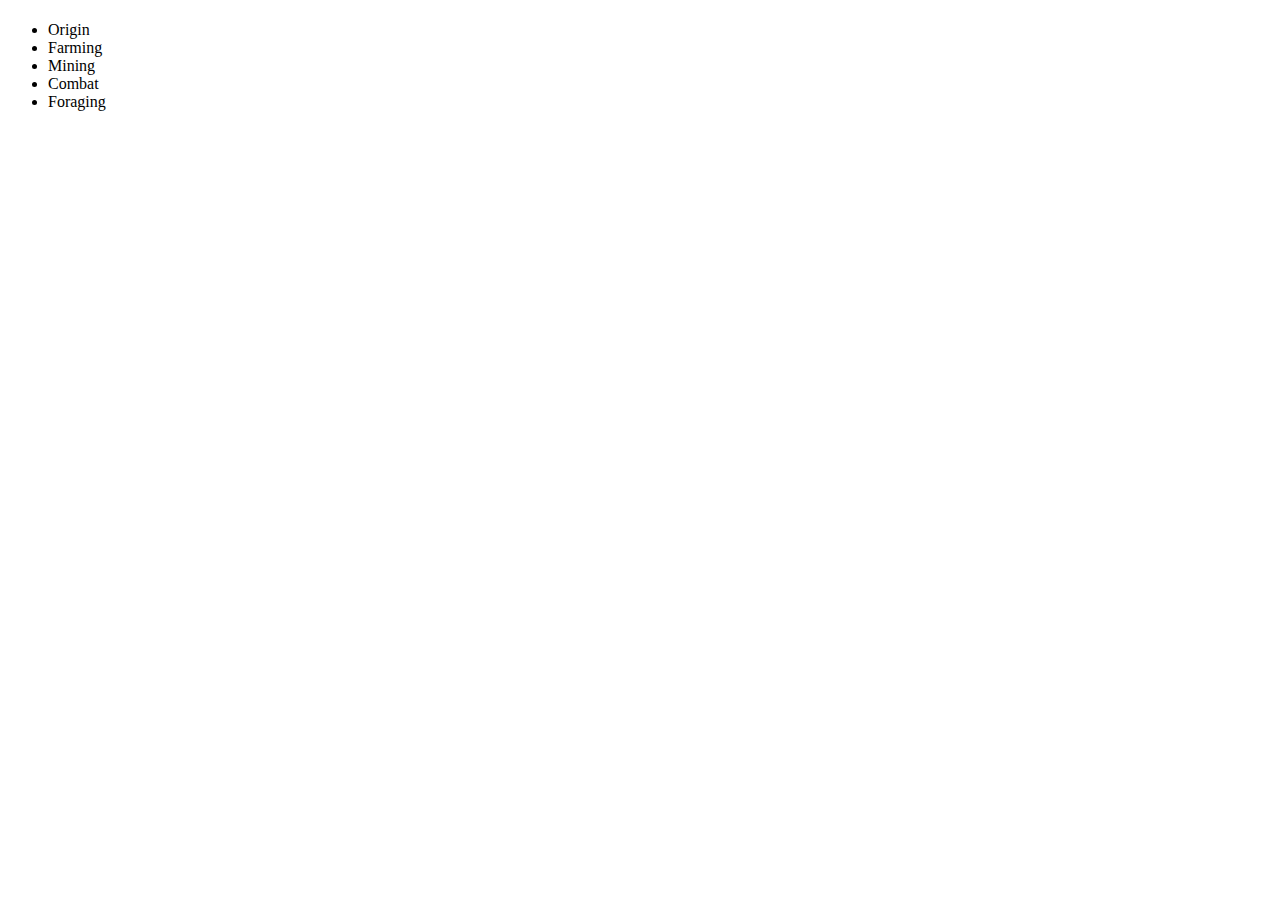
==== index.html @ 65727ee9 "skele" ====
<!DOCTYPE html>
<html lang="en">
<head>
    <meta charset="UTF-8">
    <meta name="viewport" content="width=device-width, initial-scale=1.0">
    <title>Hypixel Skyblock Skill Guide</title>
</head>
<body>
    <header class="header">
        <h1 class="logo"><a href="#"></a></h1>
        <ul class="main-nav">
            <li><a href="#"></a>Origin</li>
            <li><a href="#"></a>Farming</li>
            <li><a href="#"></a>Mining</li>
            <li><a href="#"></a>Combat</li>
            <li><a href="#"></a>Foraging</li>
        </ul>
    </header>

    <main class="container">
        <div class="container1">

        </div>
        <div class="container2">

        </div>
        <div class="container3">

        </div>
        <div class="container4">

        </div>
        <div class="container5">
            
        </div>
    </main>

</body>
</html>
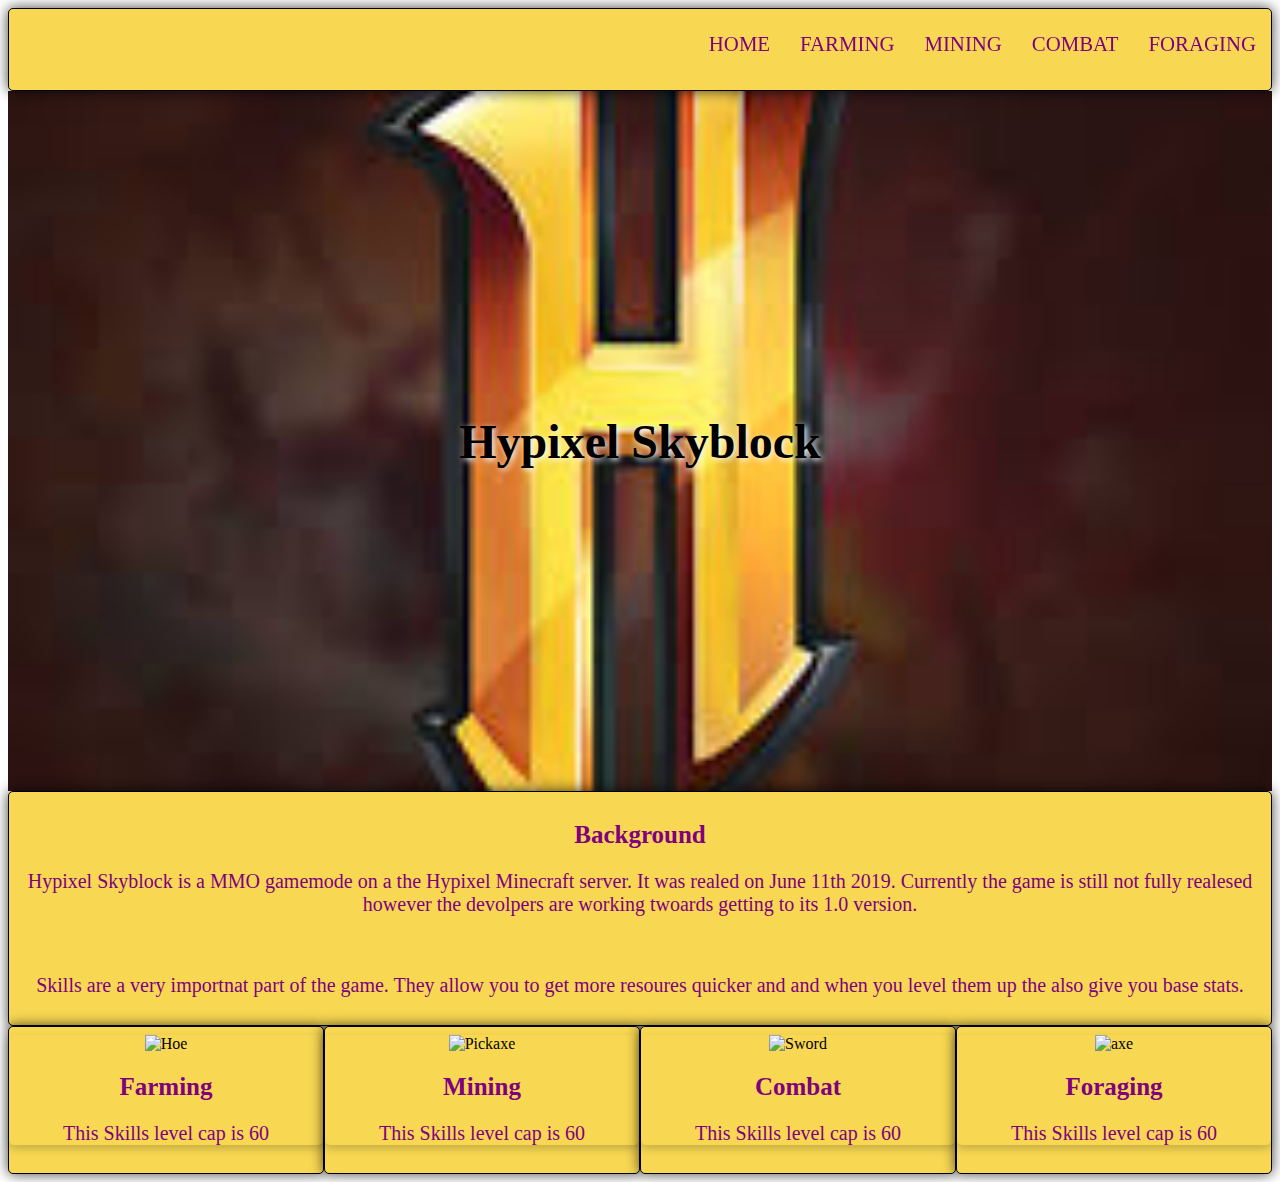
==== commit 205885c7: "I want to dieeeeee" ====
--- a/index.html
+++ b/index.html
@@ -3,35 +3,60 @@
 <head>
     <meta charset="UTF-8">
     <meta name="viewport" content="width=device-width, initial-scale=1.0">
+    <link rel="stylesheet" href="styles.css">
     <title>Hypixel Skyblock Skill Guide</title>
 </head>
 <body>
     <header class="header">
         <h1 class="logo"><a href="#"></a></h1>
         <ul class="main-nav">
-            <li><a href="#"></a>Origin</li>
-            <li><a href="#"></a>Farming</li>
-            <li><a href="#"></a>Mining</li>
-            <li><a href="#"></a>Combat</li>
-            <li><a href="#"></a>Foraging</li>
+            <li><a href="#">Home</a></li>
+            <li><a href="#">Farming</a></li>
+            <li><a href="#">Mining</a></li>
+            <li><a href="#">Combat</a></li>
+            <li><a href="#">Foraging</a></li>
         </ul>
     </header>
 
+    <div id="hero" class="hero">
+        <h2 class="hero-title">Hypixel Skyblock</h2>
+    </div>
+
     <main class="container">
+        
         <div class="container1">
-
+            <h2>Background</h2>
+            <p>Hypixel Skyblock is a MMO gamemode on a the Hypixel Minecraft server. It was realed on June 11th 2019. Currently the game is still not fully realesed however the devolpers are working twoards getting to its 1.0 version.</p>
+            <br>
+            <p>Skills are a very importnat part of the game. They allow you to get more resoures quicker and and when you level them up the also give you base stats.</p>
         </div>
         <div class="container2">
-
+            <div class="card">
+                <img src="https://wiki.hypixel.net/images/c/ce/Minecraft_items_golden_hoe.png" alt="Hoe">
+                <h2>Farming</h2>
+                <p>This Skills level cap is 60 </p>
+            </div>
         </div>
         <div class="container3">
-
+            <div class="card">
+                <img src="https://wiki.hypixel.net/images/a/a4/Minecraft_items_stone_pickaxe.png" alt="Pickaxe">
+                <h2>Mining</h2>
+                <p>This Skills level cap is 60 </p>
+            </div>
         </div>
         <div class="container4">
-
+            <div class="card">
+                <img src="https://wiki.hypixel.net/images/f/fe/Minecraft_items_stone_sword.png" alt="Sword">
+                <h2>Combat</h2>
+                <p>This Skills level cap is 60</p>
+            </div>
         </div>
         <div class="container5">
-            
+            <div class="card">
+                <img src="https://wiki.hypixel.net/images/a/ae/Minecraft_items_golden_axe.png" alt="axe">
+                <h2>Foraging</h2>
+                <p>This Skills level cap is 60</p>
+            </div>
         </div>
     </main>
 
--- a/styles.css
+++ b/styles.css
@@ -0,0 +1,218 @@
+/* Colors
+Yellow #F8D852
+Browns #311814
+Darker Brown #2E1412
+Burnt Orange #853822
+Lighter #CB722E
+ ------ */
+
+
+* {
+    text-align: center;
+}
+
+
+ul {
+    list-style: none;
+}
+
+a {
+    color: #fff;
+    text-decoration: none;
+}
+
+#hero {
+    background-image: url(../images/HypixelLogo.jpeg);
+    background-repeat: no-repeat;
+    background-size: cover;
+    background-position-y: center;
+    min-height: 700px;
+}
+
+.hero {
+    display: flex;
+    align-items: center;
+    justify-content: center;
+}
+
+.hero h2,
+.hero p {
+    color: #000;
+    font-size: 3rem;
+    text-shadow: 2px 2px 6px #fff;
+    text-align: center;
+}
+
+.main-nav{
+    margin-top: 5px;
+}
+
+.logo a,
+.main-nav a {
+    padding: 10px 15px;
+    text-transform: uppercase;
+    text-align: center;
+    display: block;
+}
+
+.main-nav a {
+    color: purple;
+    font-size: 1.3em;
+}
+
+.main-nav a:hover {
+    color: #192227;
+}
+
+.header {
+    padding-top: .5em;
+    padding-bottom: .5em;
+    border: 1px solid ;
+    background-color: #f8d852;
+    box-shadow: 0px 0px 14px 0px rgba(0,0,0,0.75);
+    border-radius: 5px;
+    position: sticky;
+    overflow: hidden;
+    top: 0;
+}
+
+.container1 p,
+.container2 p,
+.container3 p,
+.container4 p,
+.container5 p {
+    color: purple;
+    font-size: 20px;
+}
+
+.container1 h2,
+.container2 h2,
+.container3 h2,
+.container4 h2,
+.container5 h2 {
+    color: purple;
+    font-size: 25px;
+}
+
+.container1,
+.container2,
+.container3,
+.container4,
+.container5 {
+    padding-top: .5em;
+    padding-bottom: .5em;
+    border: 1px solid ;
+    background-color: #f8d852;
+    box-shadow: 0px 0px 14px 0px rgba(0,0,0,0.75);
+    border-radius: 5px;
+}
+
+.card {
+    box-shadow: 0 4px 8px 0 rgba(0,0,0,0.2);
+    transition: 0.3s;
+    border-radius: 5px;
+  }
+
+  .card:hover {
+    box-shadow: 0 8px 16px 0 rgba(0,0,0,0.2);
+  }
+
+  .card1,
+  .card2,
+  .card3,
+  .card4 {
+    padding: 2px 16px;
+  }
+
+
+/*=================================
+            CSS GRID RULES
+=================================*/
+.container {
+    display: grid;
+}
+
+
+/*-------------Tablet Media Query---------*/
+@media screen and (min-width: 769px) {
+
+    .header, 
+    .main-nav {
+        display: flex;
+        justify-content: space-between;
+    }
+
+    .header {
+        flex-direction: column;
+        align-items: center;
+        .header {
+            width: 80%;
+            margin: 0% auto;
+            max-width: 1150px;
+        }
+
+        .container {
+            grid-template-columns: 1fr 1fr;
+            grid-auto-rows: minmax(100px, auto);
+        }
+
+        .container1 {
+            grid-column: 1/5;
+        }
+    
+        .container2 {
+            grid-column: 1/5;
+        }
+    
+        .container3 {
+            grid-column: 1/5;
+        }
+    
+        .container4 {
+            grid-column: 1/5;
+        }
+    
+        .container5 {
+            grid-column: 1/5;
+        }
+
+    }
+
+}
+/*-------------End of Tablet Media Query---------*/
+
+/*------------- Large Display Media Query---------*/
+@media screen and (min-width: 1025px) {
+
+    .header {
+        flex-direction: row;
+        justify-content: space-between;
+    }
+
+    .container {
+        grid-template-columns:1fr 1fr 1fr 1fr;
+        grid-auto-rows: minmax(100px, auto);
+    }
+
+    .container1 {
+        grid-column: 1/5;
+    }
+
+    .container2 {
+        grid-column: 1/2;
+    }
+
+    .container3 {
+        grid-column: 2/3;
+    }
+
+    .container4 {
+        grid-column: 3/4;
+    }
+
+    .container5 {
+        grid-column: 4/5;
+    }
+
+}
+/*------------- End of Large Display Media Query ------------*/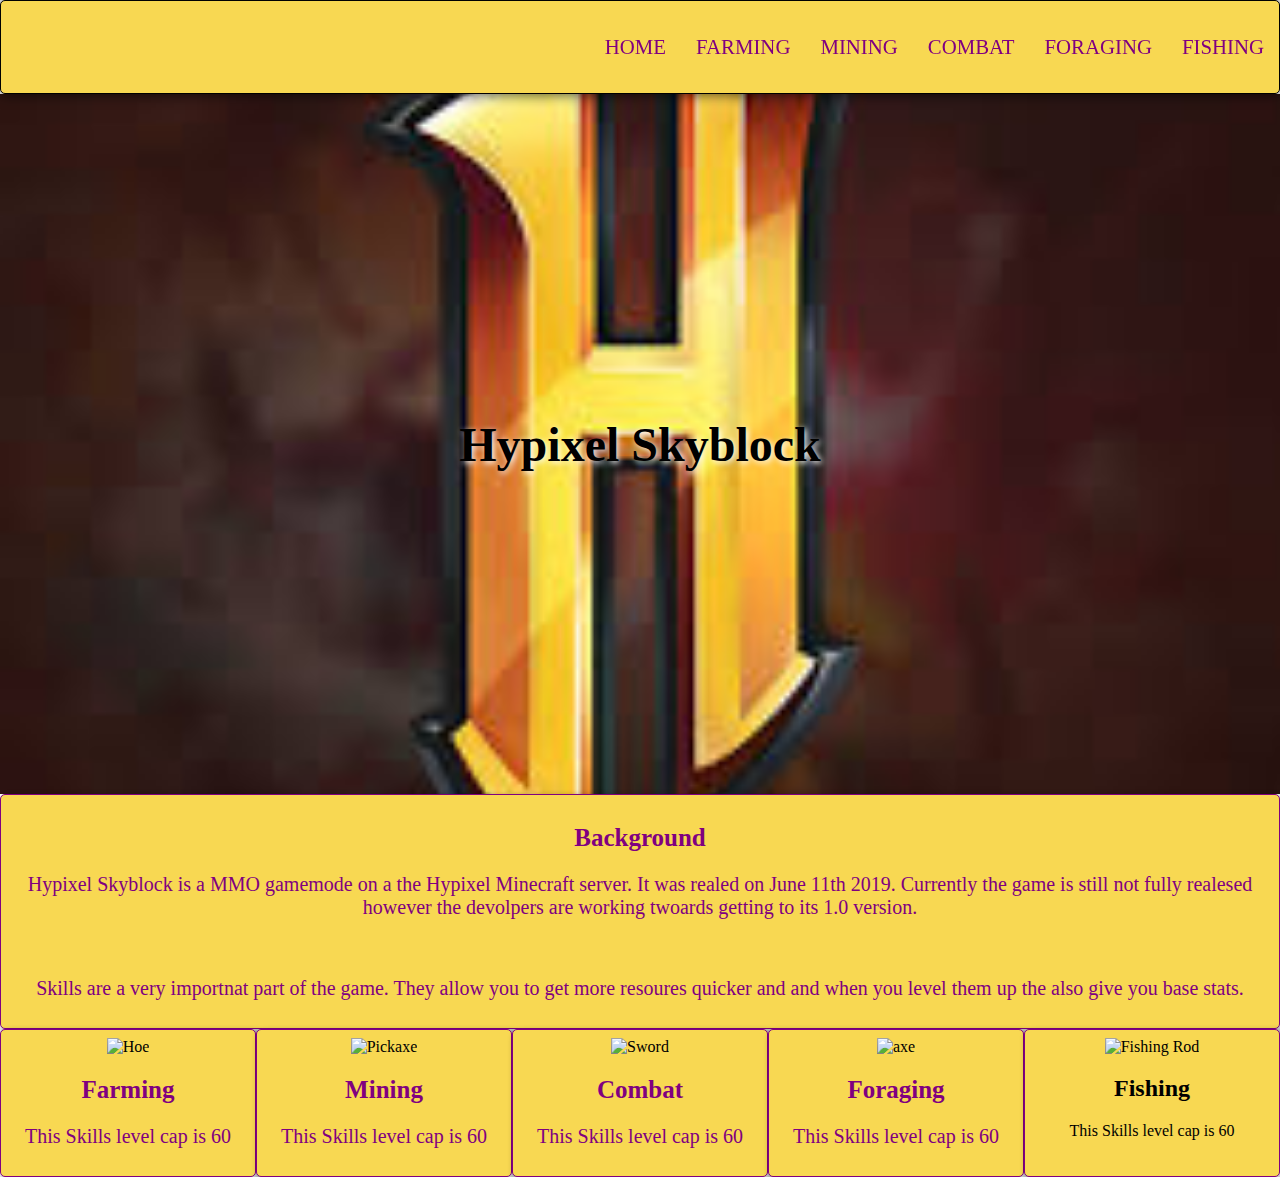
==== commit 56791bad: "We're all good now" ====
--- a/index.html
+++ b/index.html
@@ -15,6 +15,7 @@
             <li><a href="#">Mining</a></li>
             <li><a href="#">Combat</a></li>
             <li><a href="#">Foraging</a></li>
+            <li><a href="#">Fishing</a></li>
         </ul>
     </header>
 
@@ -31,32 +32,39 @@
             <p>Skills are a very importnat part of the game. They allow you to get more resoures quicker and and when you level them up the also give you base stats.</p>
         </div>
         <div class="container2">
-            <div class="card">
+            <span class="card">
                 <img src="https://wiki.hypixel.net/images/c/ce/Minecraft_items_golden_hoe.png" alt="Hoe">
                 <h2>Farming</h2>
                 <p>This Skills level cap is 60 </p>
-            </div>
+            </span>
         </div>
         <div class="container3">
-            <div class="card">
+            <span class="card">
                 <img src="https://wiki.hypixel.net/images/a/a4/Minecraft_items_stone_pickaxe.png" alt="Pickaxe">
                 <h2>Mining</h2>
                 <p>This Skills level cap is 60 </p>
-            </div>
+            </span>
         </div>
         <div class="container4">
-            <div class="card">
+            <span class="card">
                 <img src="https://wiki.hypixel.net/images/f/fe/Minecraft_items_stone_sword.png" alt="Sword">
                 <h2>Combat</h2>
                 <p>This Skills level cap is 60</p>
-            </div>
+            </span>
         </div>
         <div class="container5">
-            <div class="card">
+            <span class="card">
                 <img src="https://wiki.hypixel.net/images/a/ae/Minecraft_items_golden_axe.png" alt="axe">
                 <h2>Foraging</h2>
                 <p>This Skills level cap is 60</p>
-            </div>
+            </span>
+        </div>
+        <div class="container6">
+            <span class="card">
+                <img src="" alt="Fishing Rod">
+                <h2>Fishing</h2>
+                <p>This Skills level cap is 60</p>
+            </span>
         </div>
     </main>
 
--- a/styles.css
+++ b/styles.css
@@ -11,6 +11,10 @@
     text-align: center;
 }
 
+body {
+    margin: 0%;
+}
+
 
 ul {
     list-style: none;
@@ -41,10 +45,6 @@
     font-size: 3rem;
     text-shadow: 2px 2px 6px #fff;
     text-align: center;
-}
-
-.main-nav{
-    margin-top: 5px;
 }
 
 .logo a,
@@ -98,30 +98,25 @@
 .container2,
 .container3,
 .container4,
-.container5 {
+.container5,
+.container6 {
     padding-top: .5em;
     padding-bottom: .5em;
     border: 1px solid ;
+    border-color: purple;
     background-color: #f8d852;
-    box-shadow: 0px 0px 14px 0px rgba(0,0,0,0.75);
+    box-shadow: 5px 5px 5px 5px rgba(0, 0, 0, 0.2);
     border-radius: 5px;
 }
 
-.card {
-    box-shadow: 0 4px 8px 0 rgba(0,0,0,0.2);
-    transition: 0.3s;
-    border-radius: 5px;
-  }
-
-  .card:hover {
-    box-shadow: 0 8px 16px 0 rgba(0,0,0,0.2);
-  }
-
-  .card1,
-  .card2,
-  .card3,
-  .card4 {
-    padding: 2px 16px;
+.container1:hover,
+.container2:hover,
+.container3:hover,
+.container4:hover,
+.container5:hover,
+.container6:hover {
+    box-shadow: 10px 10px 10px 10px rgba(0,0,0, 0.75);
+    z-index: 2;
   }
 
 
@@ -175,7 +170,6 @@
         .container5 {
             grid-column: 1/5;
         }
-
     }
 
 }
@@ -187,15 +181,16 @@
     .header {
         flex-direction: row;
         justify-content: space-between;
+        margin: 0% auto;
     }
 
     .container {
-        grid-template-columns:1fr 1fr 1fr 1fr;
+        grid-template-columns:1fr 1fr 1fr 1fr 1fr;
         grid-auto-rows: minmax(100px, auto);
     }
 
     .container1 {
-        grid-column: 1/5;
+        grid-column: 1/6;
     }
 
     .container2 {
@@ -214,5 +209,9 @@
         grid-column: 4/5;
     }
 
+    .container6 {
+        grid-column: 5/6;
+    }
+
 }
 /*------------- End of Large Display Media Query ------------*/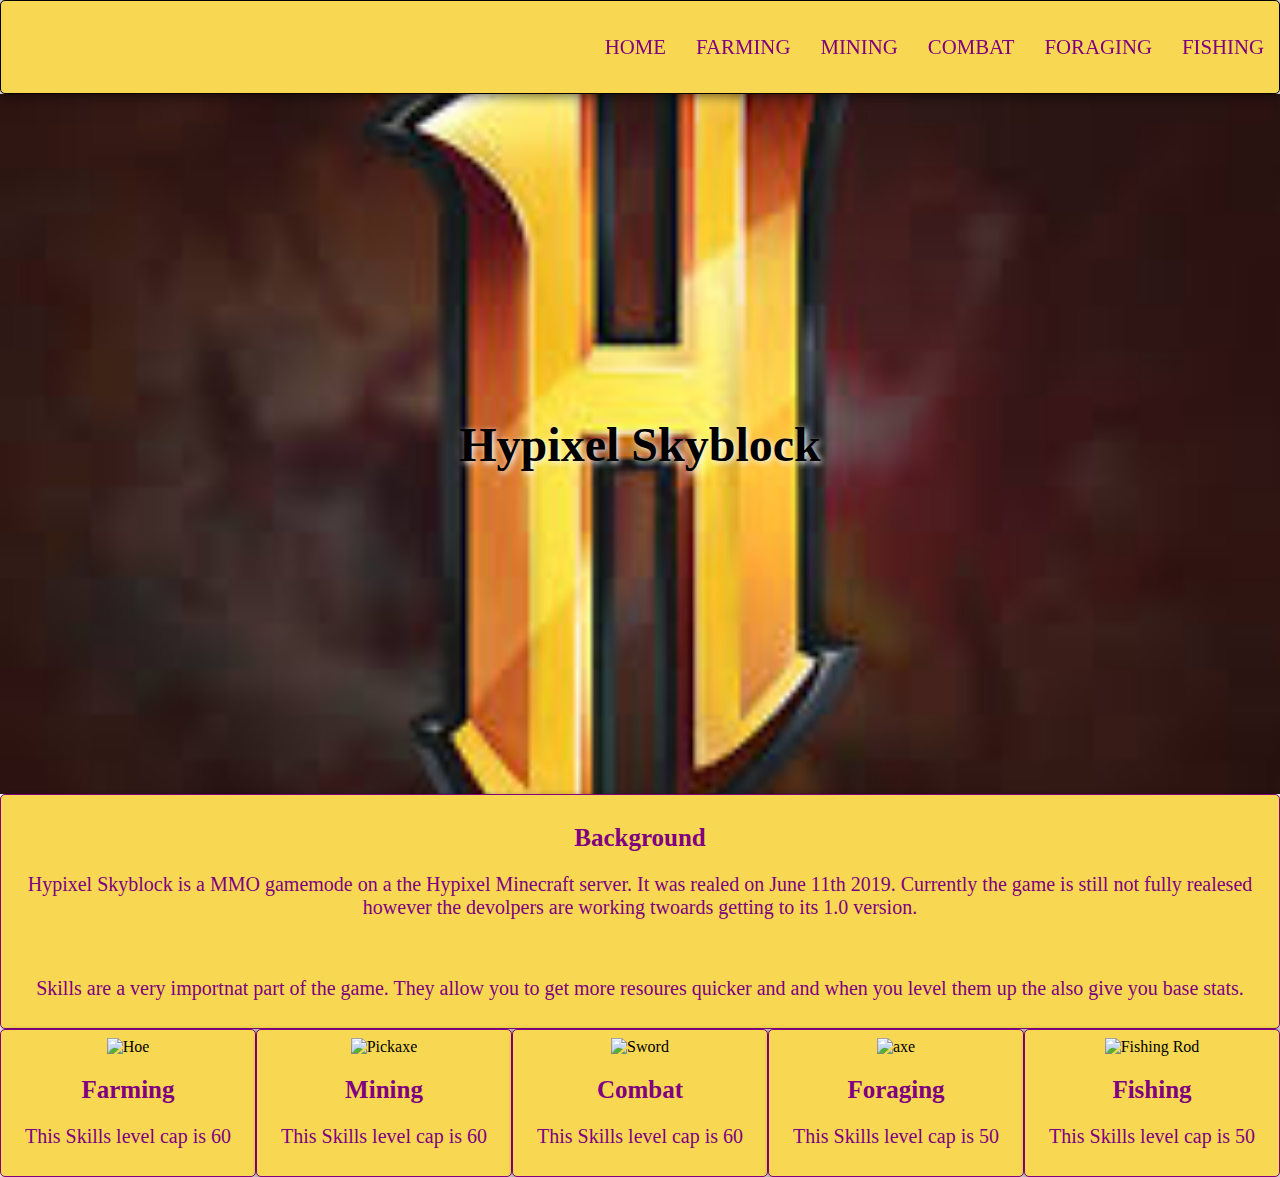
==== commit c41e1d8c: "Doneish" ====
--- a/index.html
+++ b/index.html
@@ -10,12 +10,12 @@
     <header class="header">
         <h1 class="logo"><a href="#"></a></h1>
         <ul class="main-nav">
-            <li><a href="#">Home</a></li>
-            <li><a href="#">Farming</a></li>
-            <li><a href="#">Mining</a></li>
-            <li><a href="#">Combat</a></li>
-            <li><a href="#">Foraging</a></li>
-            <li><a href="#">Fishing</a></li>
+            <li><a href="index.html">Home</a></li>
+            <li><a href="Farming.html">Farming</a></li>
+            <li><a href="Mining.html">Mining</a></li>
+            <li><a href="Combat.html">Combat</a></li>
+            <li><a href="Foraging.html">Foraging</a></li>
+            <li><a href="Fishing.html">Fishing</a></li>
         </ul>
     </header>
 
@@ -32,39 +32,29 @@
             <p>Skills are a very importnat part of the game. They allow you to get more resoures quicker and and when you level them up the also give you base stats.</p>
         </div>
         <div class="container2">
-            <span class="card">
-                <img src="https://wiki.hypixel.net/images/c/ce/Minecraft_items_golden_hoe.png" alt="Hoe">
-                <h2>Farming</h2>
-                <p>This Skills level cap is 60 </p>
-            </span>
+            <img src="https://wiki.hypixel.net/images/c/ce/Minecraft_items_golden_hoe.png" alt="Hoe">
+            <h2>Farming</h2>
+            <p>This Skills level cap is 60 </p>
         </div>
         <div class="container3">
-            <span class="card">
-                <img src="https://wiki.hypixel.net/images/a/a4/Minecraft_items_stone_pickaxe.png" alt="Pickaxe">
-                <h2>Mining</h2>
-                <p>This Skills level cap is 60 </p>
-            </span>
+            <img src="https://wiki.hypixel.net/images/a/a4/Minecraft_items_stone_pickaxe.png" alt="Pickaxe">
+            <h2>Mining</h2>
+            <p>This Skills level cap is 60 </p>
         </div>
         <div class="container4">
-            <span class="card">
-                <img src="https://wiki.hypixel.net/images/f/fe/Minecraft_items_stone_sword.png" alt="Sword">
-                <h2>Combat</h2>
-                <p>This Skills level cap is 60</p>
-            </span>
+            <img src="https://wiki.hypixel.net/images/f/fe/Minecraft_items_stone_sword.png" alt="Sword">
+            <h2>Combat</h2>
+            <p>This Skills level cap is 60</p>
         </div>
         <div class="container5">
-            <span class="card">
-                <img src="https://wiki.hypixel.net/images/a/ae/Minecraft_items_golden_axe.png" alt="axe">
-                <h2>Foraging</h2>
-                <p>This Skills level cap is 60</p>
-            </span>
+            <img src="https://wiki.hypixel.net/images/a/ae/Minecraft_items_golden_axe.png" alt="axe">
+            <h2>Foraging</h2>
+            <p>This Skills level cap is 50</p>
         </div>
         <div class="container6">
-            <span class="card">
-                <img src="" alt="Fishing Rod">
-                <h2>Fishing</h2>
-                <p>This Skills level cap is 60</p>
-            </span>
+            <img src="https://wiki.hypixel.net/images/2/24/Minecraft_items_fishing_rod.png" alt="Fishing Rod">
+            <h2>Fishing</h2>
+            <p>This Skills level cap is 50</p>
         </div>
     </main>
 
--- a/styles.css
+++ b/styles.css
@@ -61,7 +61,7 @@
 }
 
 .main-nav a:hover {
-    color: #192227;
+    color: #2E1412;
 }
 
 .header {
@@ -74,13 +74,22 @@
     position: sticky;
     overflow: hidden;
     top: 0;
+    z-index: 3;
+}
+
+img {
+    max-height: 250px;
 }
 
 .container1 p,
 .container2 p,
 .container3 p,
 .container4 p,
-.container5 p {
+.container5 p, 
+.container6 p,
+.container7 p,
+.container8 p,
+.container9 p {
     color: purple;
     font-size: 20px;
 }
@@ -89,7 +98,11 @@
 .container2 h2,
 .container3 h2,
 .container4 h2,
-.container5 h2 {
+.container5 h2,
+.container6 h2,
+.container7 h2,
+.container8 h2,
+.container9 h2  {
     color: purple;
     font-size: 25px;
 }
@@ -99,7 +112,10 @@
 .container3,
 .container4,
 .container5,
-.container6 {
+.container6,
+.container7,
+.container8,
+.container9 {
     padding-top: .5em;
     padding-bottom: .5em;
     border: 1px solid ;
@@ -114,8 +130,16 @@
 .container3:hover,
 .container4:hover,
 .container5:hover,
-.container6:hover {
-    box-shadow: 10px 10px 10px 10px rgba(0,0,0, 0.75);
+.container7:hover,
+.container8:hover,
+.container9:hover {
+    box-shadow: 7px 7px 7px 7px rgba(0,0,0, 0.35);
+    z-index: 2;
+  }
+
+  .container6:hover,
+  .container9:hover {
+    box-shadow: -7px 0px 7px rgba(0,0,0, 0.45);
     z-index: 2;
   }
 
@@ -213,5 +237,17 @@
         grid-column: 5/6;
     }
 
+    .container7 {
+        grid-column: 1/3;
+    }
+
+    .container8 {
+        grid-column: 3/4;
+    }
+
+    .container9 {
+        grid-column: 4/6;
+    }
+
 }
 /*------------- End of Large Display Media Query ------------*/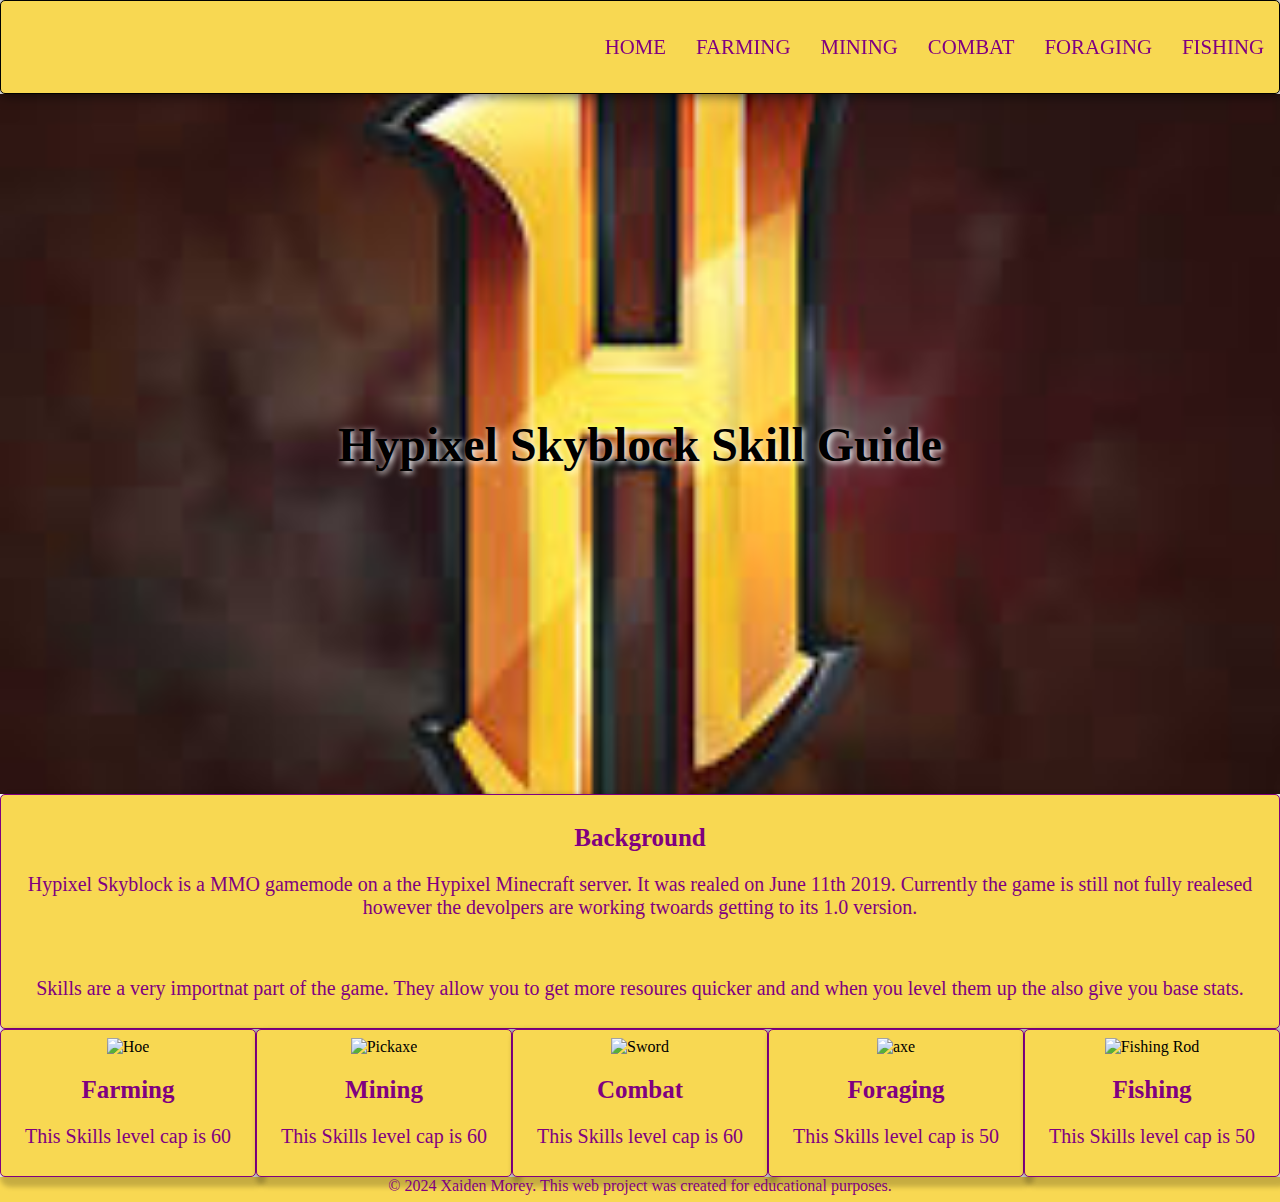
==== commit 52494fd9: "Footer" ====
--- a/index.html
+++ b/index.html
@@ -20,7 +20,7 @@
     </header>
 
     <div id="hero" class="hero">
-        <h2 class="hero-title">Hypixel Skyblock</h2>
+        <h2 class="hero-title">Hypixel Skyblock Skill Guide</h2>
     </div>
 
     <main class="container">
@@ -58,5 +58,9 @@
         </div>
     </main>
 
+    <footer>
+            &copy; 2024 Xaiden Morey. This web project was created for educational purposes.
+    </footer>
+
 </body>
 </html>--- a/styles.css
+++ b/styles.css
@@ -250,4 +250,11 @@
     }
 
 }
-/*------------- End of Large Display Media Query ------------*/+/*------------- End of Large Display Media Query ------------*/
+
+footer {
+    margin-top: 0;
+    background-color: #f8d852;
+    color: purple;
+    height: 25px;
+}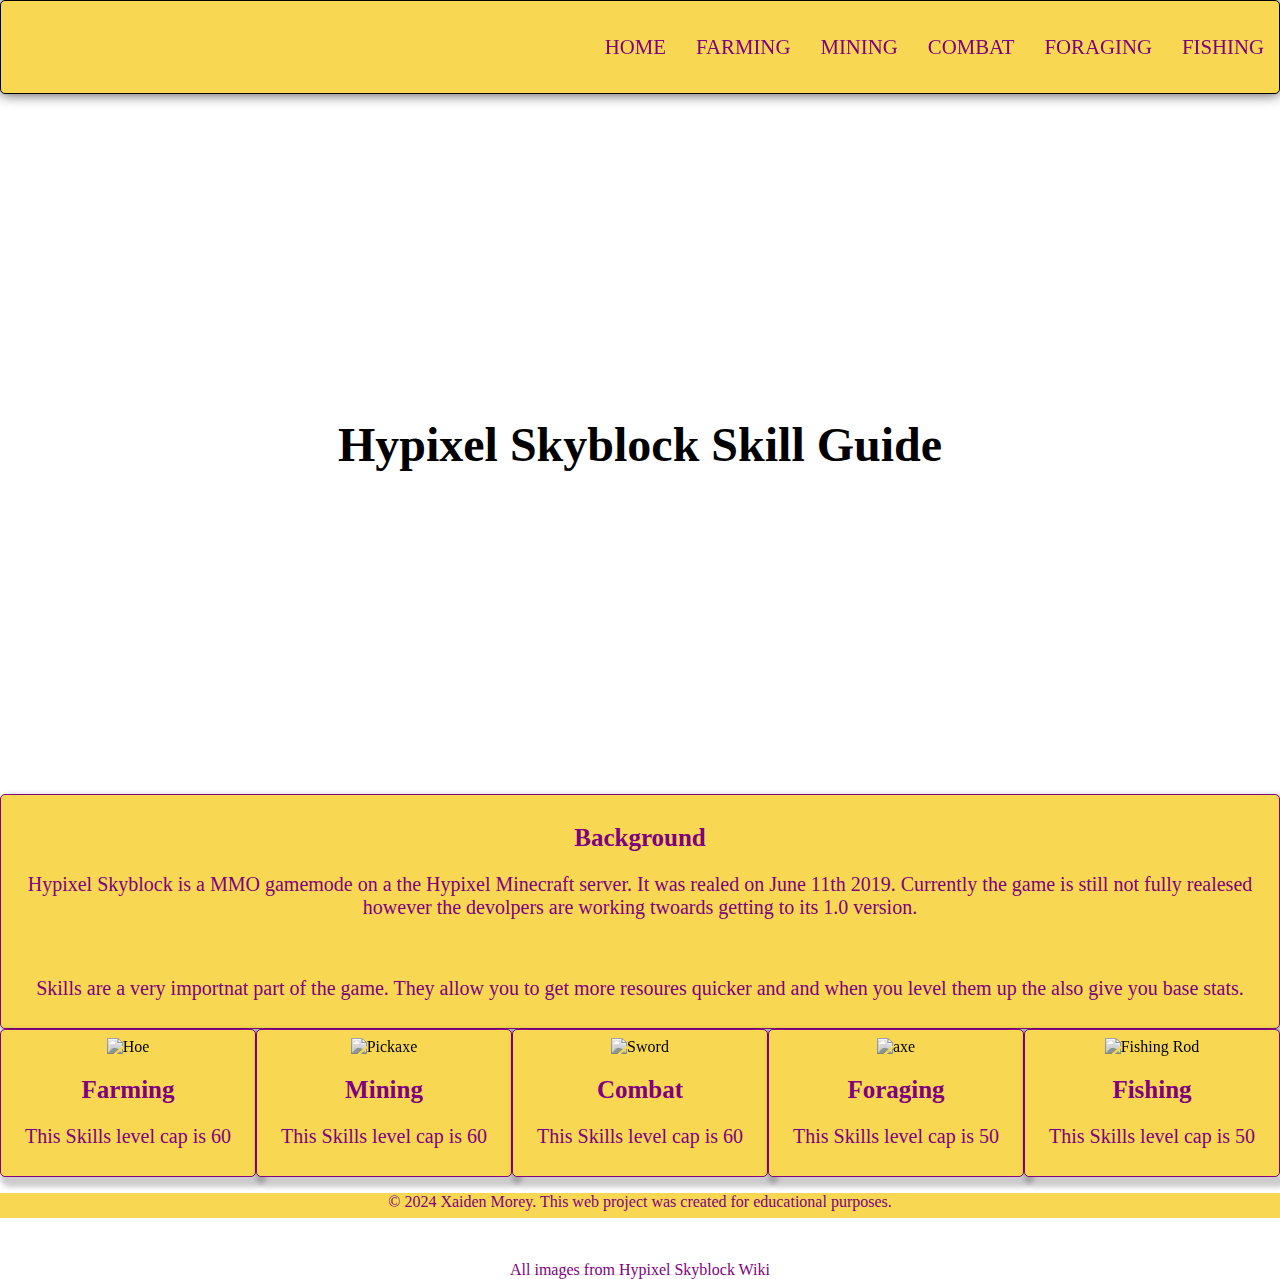
==== commit 770309be: "copyright" ====
--- a/index.html
+++ b/index.html
@@ -59,7 +59,9 @@
     </main>
 
     <footer>
-            &copy; 2024 Xaiden Morey. This web project was created for educational purposes.
+            <p>&copy; 2024 Xaiden Morey. This web project was created for educational purposes.</p>
+            <br>
+            <p>All images from Hypixel Skyblock Wiki</p>
     </footer>
 
 </body>
--- a/styles.css
+++ b/styles.css
@@ -26,7 +26,7 @@
 }
 
 #hero {
-    background-image: url(../images/HypixelLogo.jpeg);
+    background-image: url(https://encrypted-tbn0.gstatic.com/images?q=tbn:ANd9GcSSIDH5hg_WLV4g-2E6yrT59SfFAG9v0Z9pTA&s);
     background-repeat: no-repeat;
     background-size: cover;
     background-position-y: center;
@@ -79,6 +79,18 @@
 
 img {
     max-height: 250px;
+    filter: saturate(.1);
+    transition: 1s;
+}
+
+.container2:hover img,
+.container3:hover img, 
+.container4:hover img,
+.container5:hover img,
+.container6:hover img,
+.container7:hover img,
+.container9:hover img {
+    filter: saturate(2);
 }
 
 .container1 p,
@@ -143,6 +155,8 @@
     z-index: 2;
   }
 
+  
+
 
 /*=================================
             CSS GRID RULES
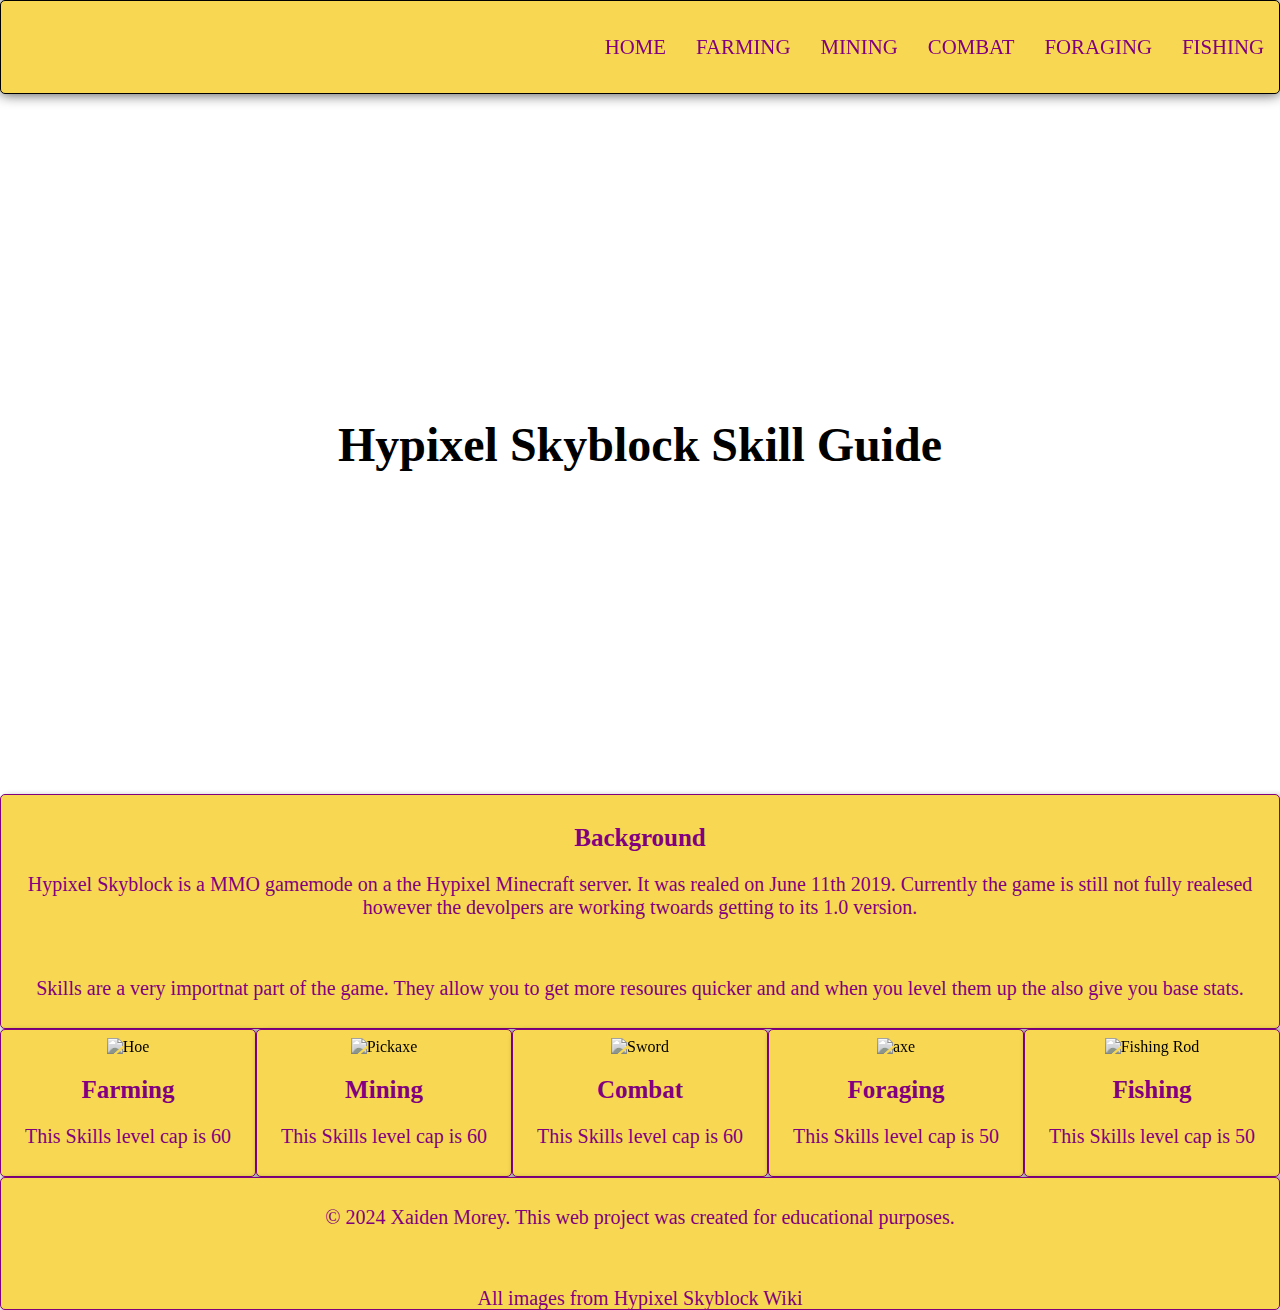
==== commit 6f95433d: "Footer" ====
--- a/index.html
+++ b/index.html
@@ -56,13 +56,16 @@
             <h2>Fishing</h2>
             <p>This Skills level cap is 50</p>
         </div>
-    </main>
 
-    <footer>
+        <footer class="container1">
             <p>&copy; 2024 Xaiden Morey. This web project was created for educational purposes.</p>
             <br>
             <p>All images from Hypixel Skyblock Wiki</p>
-    </footer>
+        </footer>
+
+    </main>
+
+    
 
 </body>
 </html>--- a/styles.css
+++ b/styles.css
@@ -270,5 +270,5 @@
     margin-top: 0;
     background-color: #f8d852;
     color: purple;
-    height: 25px;
+    height: 115px;
 }